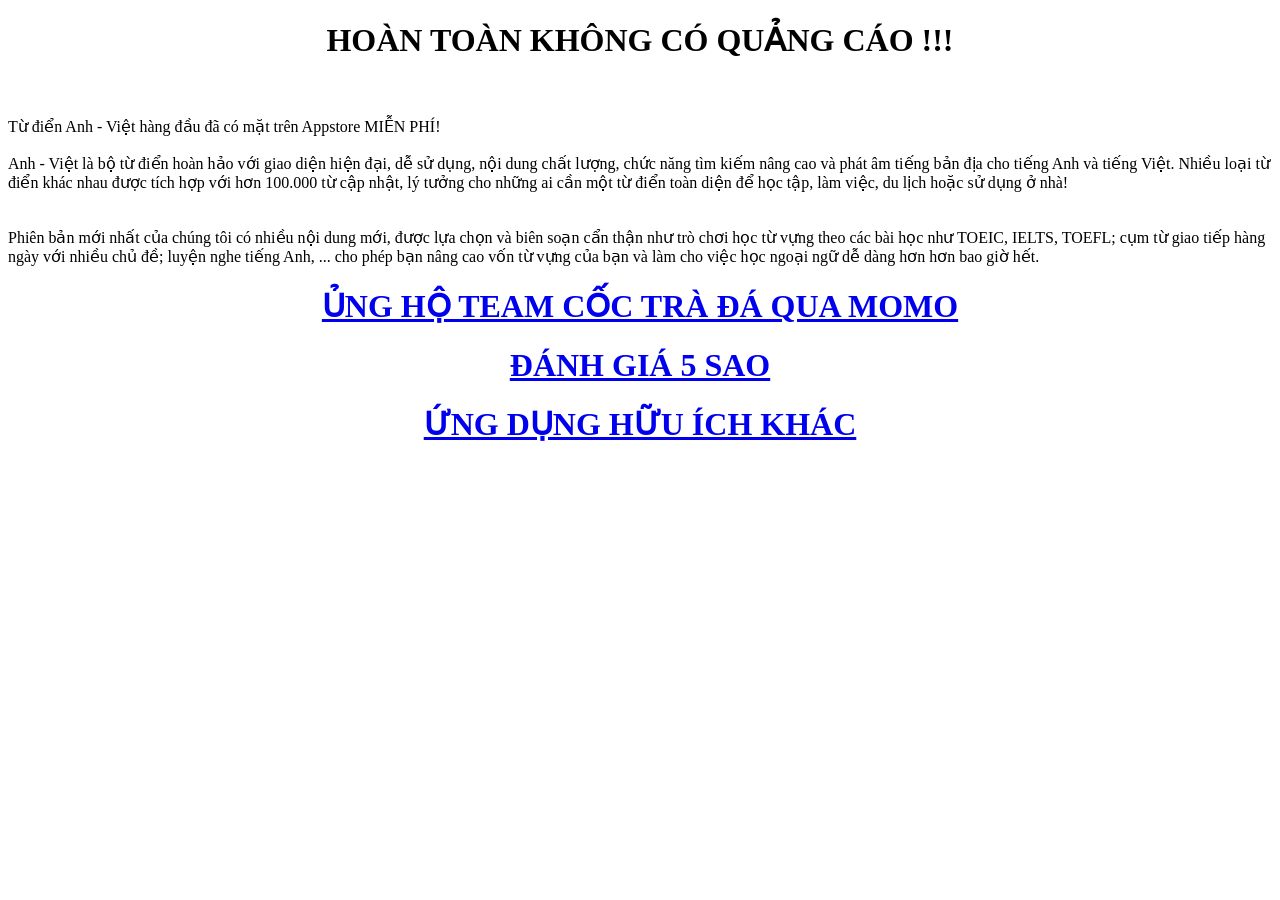
==== index.html @ 91b1c80a "Update index.html" ====
<!DOCTYPE html>
<html>
<head>
<style>
h1 {
  text-align: center;
}
</style>
</head>
<body>
<h1>HOÀN TOÀN KHÔNG CÓ QUẢNG CÁO !!!</h1><br/>
<br/>
Từ điển Anh - Việt hàng đầu đã có mặt trên Appstore MIỄN PHÍ!
<br/>
<br/>
Anh - Việt là bộ từ điển hoàn hảo với giao diện hiện đại, dễ sử dụng, nội dung chất lượng, chức năng tìm kiếm nâng cao và phát âm tiếng bản địa cho tiếng Anh và tiếng Việt. Nhiều loại từ điển khác nhau được tích hợp với hơn 100.000 từ cập nhật, lý tưởng cho những ai cần một từ điển toàn diện để học tập, làm việc, du lịch hoặc sử dụng ở nhà!
<br/>
<br/>
<br/>
Phiên bản mới nhất của chúng tôi có nhiều nội dung mới, được lựa chọn và biên soạn cẩn thận như trò chơi học từ vựng theo các bài học như TOEIC, IELTS, TOEFL; cụm từ giao tiếp hàng ngày với nhiều chủ đề; luyện nghe tiếng Anh, ... cho phép bạn nâng cao vốn từ vựng của bạn và làm cho việc học ngoại ngữ dễ dàng hơn hơn bao giờ hết.

<!-- <h1>ỦNG HỘ</h1> -->
<!-- <p>Ứng dụng mình làm phi lợi nhuận, hoàn toàn không gắn quảng cáo, nên nếu các bạn thấy ứng dụng hay hãy ủng hộ mình cốc trà đá qua MOMO hoặc đánh giá 5 sao cho ứng dụng nhé. Để mình có động lực làm các ứng dụng hay hơn để hỗ trợ cho việc học tập, nâng cao kiến thức cho người Việt nhé. 😘😘😘</p> -->

<h1><a href="https://me.momo.vn/PXIPT9sXiDu7udU2sKiEuX">ỦNG HỘ TEAM CỐC TRÀ ĐÁ QUA MOMO</a></h1>
<h1><a href="itms-apps://itunes.apple.com/app/id1471160658?action=write-review">ĐÁNH GIÁ 5 SAO</a></h1>
<h1><a href="itms-apps://itunes.apple.com/app/id1453840075">ỨNG DỤNG HỮU ÍCH KHÁC</a></h1>
<!-- <h1><a href="ads">ỦNG HỘ TEAM BẰNG CÁCH XEM QUẢNG CÁO</a></h1> -->

</body>
</html>
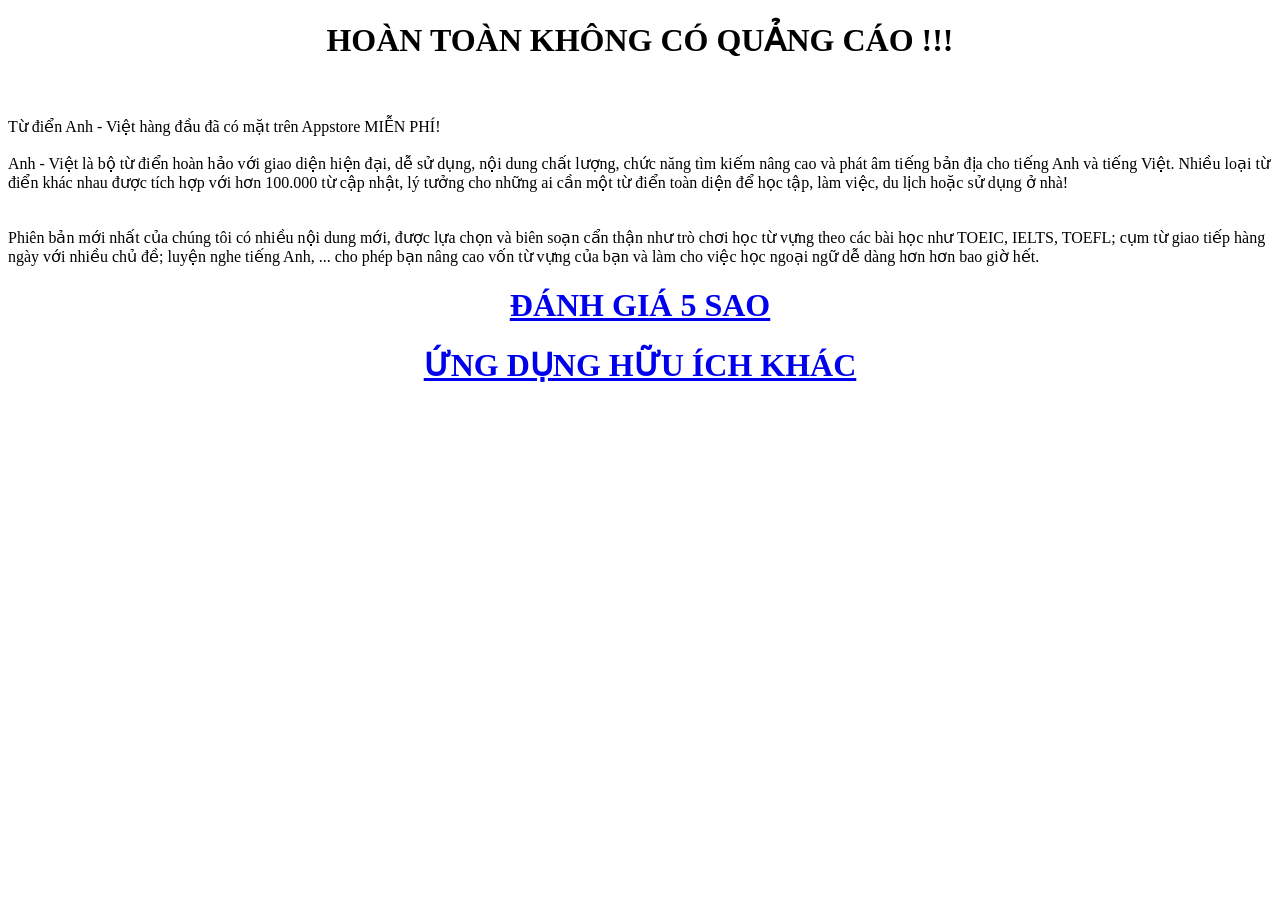
==== commit 70a676a1: "Update index.html" ====
--- a/index.html
+++ b/index.html
@@ -22,7 +22,7 @@
 <!-- <h1>ỦNG HỘ</h1> -->
 <!-- <p>Ứng dụng mình làm phi lợi nhuận, hoàn toàn không gắn quảng cáo, nên nếu các bạn thấy ứng dụng hay hãy ủng hộ mình cốc trà đá qua MOMO hoặc đánh giá 5 sao cho ứng dụng nhé. Để mình có động lực làm các ứng dụng hay hơn để hỗ trợ cho việc học tập, nâng cao kiến thức cho người Việt nhé. 😘😘😘</p> -->
 
-<h1><a href="https://me.momo.vn/PXIPT9sXiDu7udU2sKiEuX">ỦNG HỘ TEAM CỐC TRÀ ĐÁ QUA MOMO</a></h1>
+<!-- <h1><a href="https://me.momo.vn/PXIPT9sXiDu7udU2sKiEuX">ỦNG HỘ TEAM CỐC TRÀ ĐÁ QUA MOMO</a></h1> -->
 <h1><a href="itms-apps://itunes.apple.com/app/id1471160658?action=write-review">ĐÁNH GIÁ 5 SAO</a></h1>
 <h1><a href="itms-apps://itunes.apple.com/app/id1453840075">ỨNG DỤNG HỮU ÍCH KHÁC</a></h1>
 <!-- <h1><a href="ads">ỦNG HỘ TEAM BẰNG CÁCH XEM QUẢNG CÁO</a></h1> -->
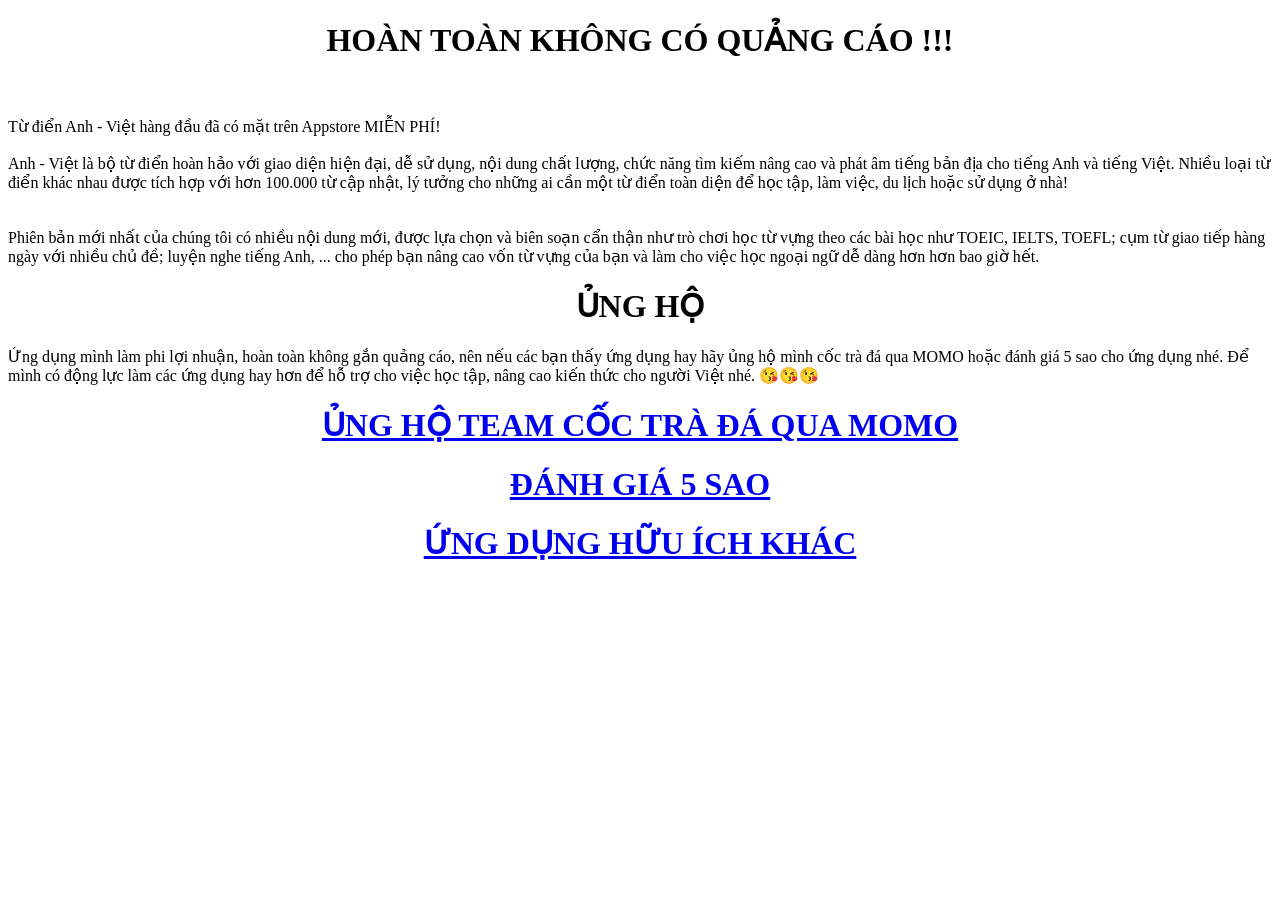
==== commit 217e281d: "Update index.html" ====
--- a/index.html
+++ b/index.html
@@ -19,10 +19,10 @@
 <br/>
 Phiên bản mới nhất của chúng tôi có nhiều nội dung mới, được lựa chọn và biên soạn cẩn thận như trò chơi học từ vựng theo các bài học như TOEIC, IELTS, TOEFL; cụm từ giao tiếp hàng ngày với nhiều chủ đề; luyện nghe tiếng Anh, ... cho phép bạn nâng cao vốn từ vựng của bạn và làm cho việc học ngoại ngữ dễ dàng hơn hơn bao giờ hết.
 
-<!-- <h1>ỦNG HỘ</h1> -->
-<!-- <p>Ứng dụng mình làm phi lợi nhuận, hoàn toàn không gắn quảng cáo, nên nếu các bạn thấy ứng dụng hay hãy ủng hộ mình cốc trà đá qua MOMO hoặc đánh giá 5 sao cho ứng dụng nhé. Để mình có động lực làm các ứng dụng hay hơn để hỗ trợ cho việc học tập, nâng cao kiến thức cho người Việt nhé. 😘😘😘</p> -->
+<h1>ỦNG HỘ</h1>
+<p>Ứng dụng mình làm phi lợi nhuận, hoàn toàn không gắn quảng cáo, nên nếu các bạn thấy ứng dụng hay hãy ủng hộ mình cốc trà đá qua MOMO hoặc đánh giá 5 sao cho ứng dụng nhé. Để mình có động lực làm các ứng dụng hay hơn để hỗ trợ cho việc học tập, nâng cao kiến thức cho người Việt nhé. 😘😘😘</p>
 
-<!-- <h1><a href="https://me.momo.vn/PXIPT9sXiDu7udU2sKiEuX">ỦNG HỘ TEAM CỐC TRÀ ĐÁ QUA MOMO</a></h1> -->
+<h1><a href="https://me.momo.vn/PXIPT9sXiDu7udU2sKiEuX">ỦNG HỘ TEAM CỐC TRÀ ĐÁ QUA MOMO</a></h1>
 <h1><a href="itms-apps://itunes.apple.com/app/id1471160658?action=write-review">ĐÁNH GIÁ 5 SAO</a></h1>
 <h1><a href="itms-apps://itunes.apple.com/app/id1453840075">ỨNG DỤNG HỮU ÍCH KHÁC</a></h1>
 <!-- <h1><a href="ads">ỦNG HỘ TEAM BẰNG CÁCH XEM QUẢNG CÁO</a></h1> -->
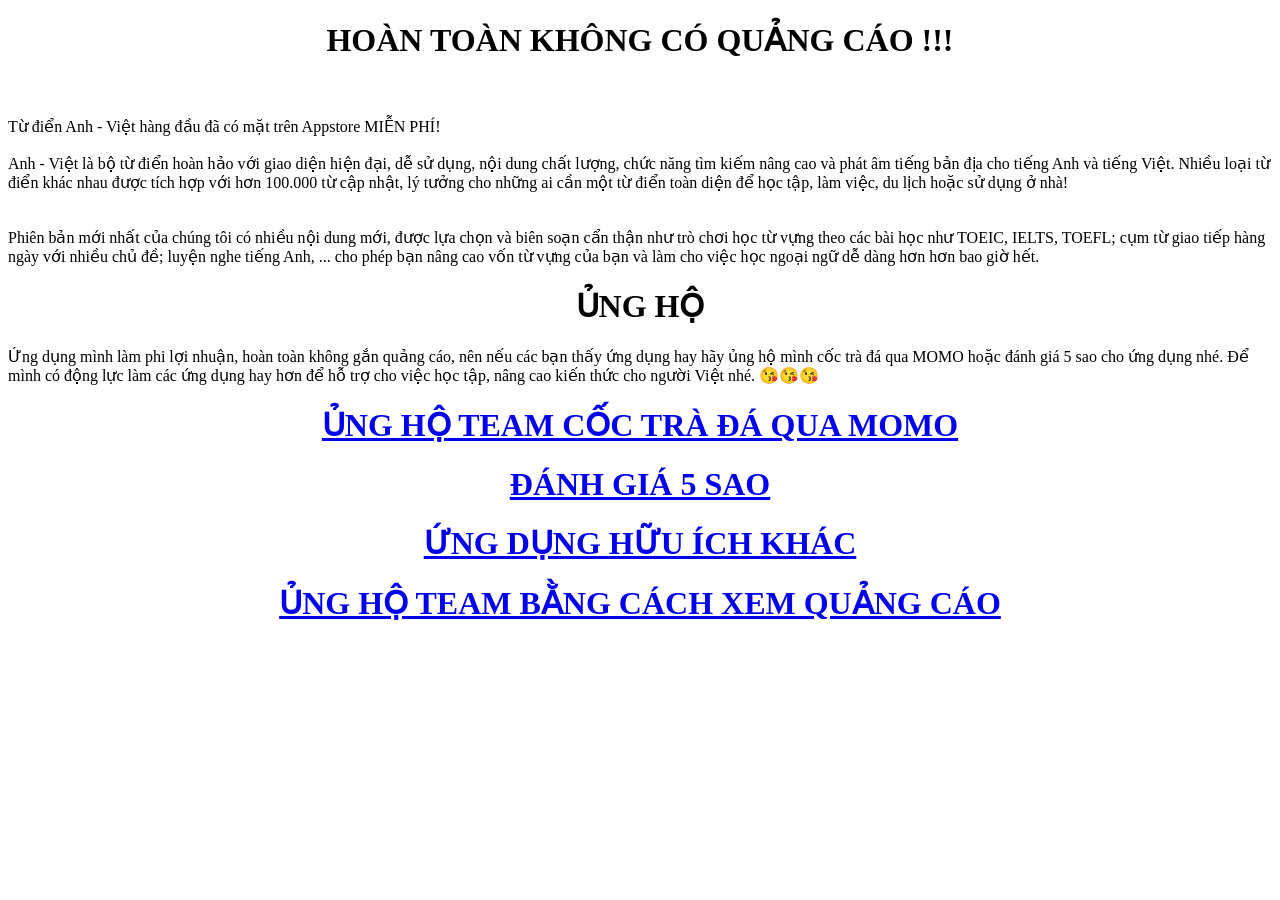
==== commit f55ae6c8: "Update index.html" ====
--- a/index.html
+++ b/index.html
@@ -25,7 +25,7 @@
 <h1><a href="https://me.momo.vn/PXIPT9sXiDu7udU2sKiEuX">ỦNG HỘ TEAM CỐC TRÀ ĐÁ QUA MOMO</a></h1>
 <h1><a href="itms-apps://itunes.apple.com/app/id1471160658?action=write-review">ĐÁNH GIÁ 5 SAO</a></h1>
 <h1><a href="itms-apps://itunes.apple.com/app/id1453840075">ỨNG DỤNG HỮU ÍCH KHÁC</a></h1>
-<!-- <h1><a href="ads">ỦNG HỘ TEAM BẰNG CÁCH XEM QUẢNG CÁO</a></h1> -->
+<h1><a href="ads">ỦNG HỘ TEAM BẰNG CÁCH XEM QUẢNG CÁO</a></h1>
 
 </body>
 </html>
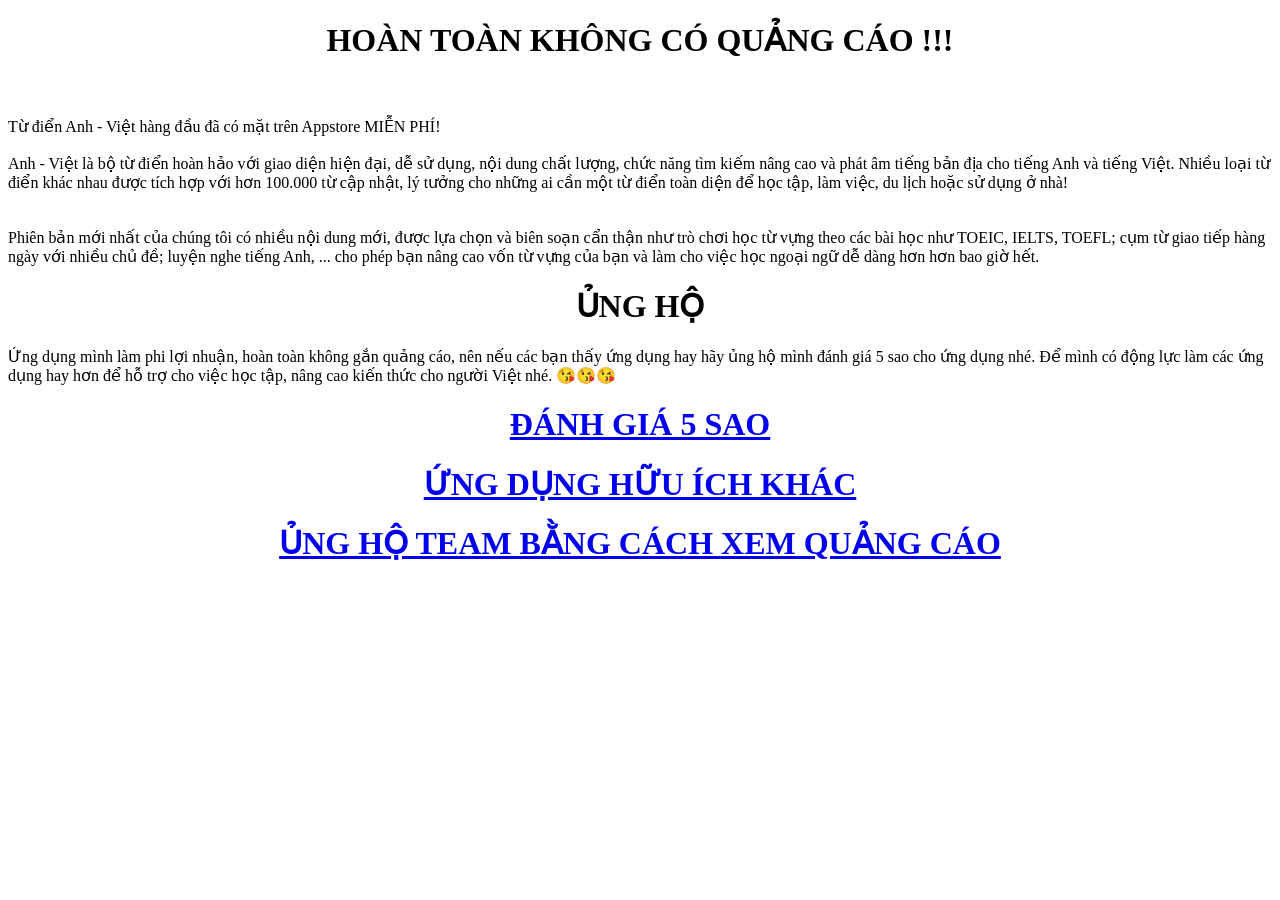
==== commit 1596303b: "Update index.html" ====
--- a/index.html
+++ b/index.html
@@ -20,9 +20,9 @@
 Phiên bản mới nhất của chúng tôi có nhiều nội dung mới, được lựa chọn và biên soạn cẩn thận như trò chơi học từ vựng theo các bài học như TOEIC, IELTS, TOEFL; cụm từ giao tiếp hàng ngày với nhiều chủ đề; luyện nghe tiếng Anh, ... cho phép bạn nâng cao vốn từ vựng của bạn và làm cho việc học ngoại ngữ dễ dàng hơn hơn bao giờ hết.
 
 <h1>ỦNG HỘ</h1>
-<p>Ứng dụng mình làm phi lợi nhuận, hoàn toàn không gắn quảng cáo, nên nếu các bạn thấy ứng dụng hay hãy ủng hộ mình cốc trà đá qua MOMO hoặc đánh giá 5 sao cho ứng dụng nhé. Để mình có động lực làm các ứng dụng hay hơn để hỗ trợ cho việc học tập, nâng cao kiến thức cho người Việt nhé. 😘😘😘</p>
+<p>Ứng dụng mình làm phi lợi nhuận, hoàn toàn không gắn quảng cáo, nên nếu các bạn thấy ứng dụng hay hãy ủng hộ mình đánh giá 5 sao cho ứng dụng nhé. Để mình có động lực làm các ứng dụng hay hơn để hỗ trợ cho việc học tập, nâng cao kiến thức cho người Việt nhé. 😘😘😘</p>
 
-<h1><a href="https://me.momo.vn/PXIPT9sXiDu7udU2sKiEuX">ỦNG HỘ TEAM CỐC TRÀ ĐÁ QUA MOMO</a></h1>
+<!-- <h1><a href="https://me.momo.vn/PXIPT9sXiDu7udU2sKiEuX">ỦNG HỘ TEAM CỐC TRÀ ĐÁ QUA MOMO</a></h1> -->
 <h1><a href="itms-apps://itunes.apple.com/app/id1471160658?action=write-review">ĐÁNH GIÁ 5 SAO</a></h1>
 <h1><a href="itms-apps://itunes.apple.com/app/id1453840075">ỨNG DỤNG HỮU ÍCH KHÁC</a></h1>
 <h1><a href="ads">ỦNG HỘ TEAM BẰNG CÁCH XEM QUẢNG CÁO</a></h1>
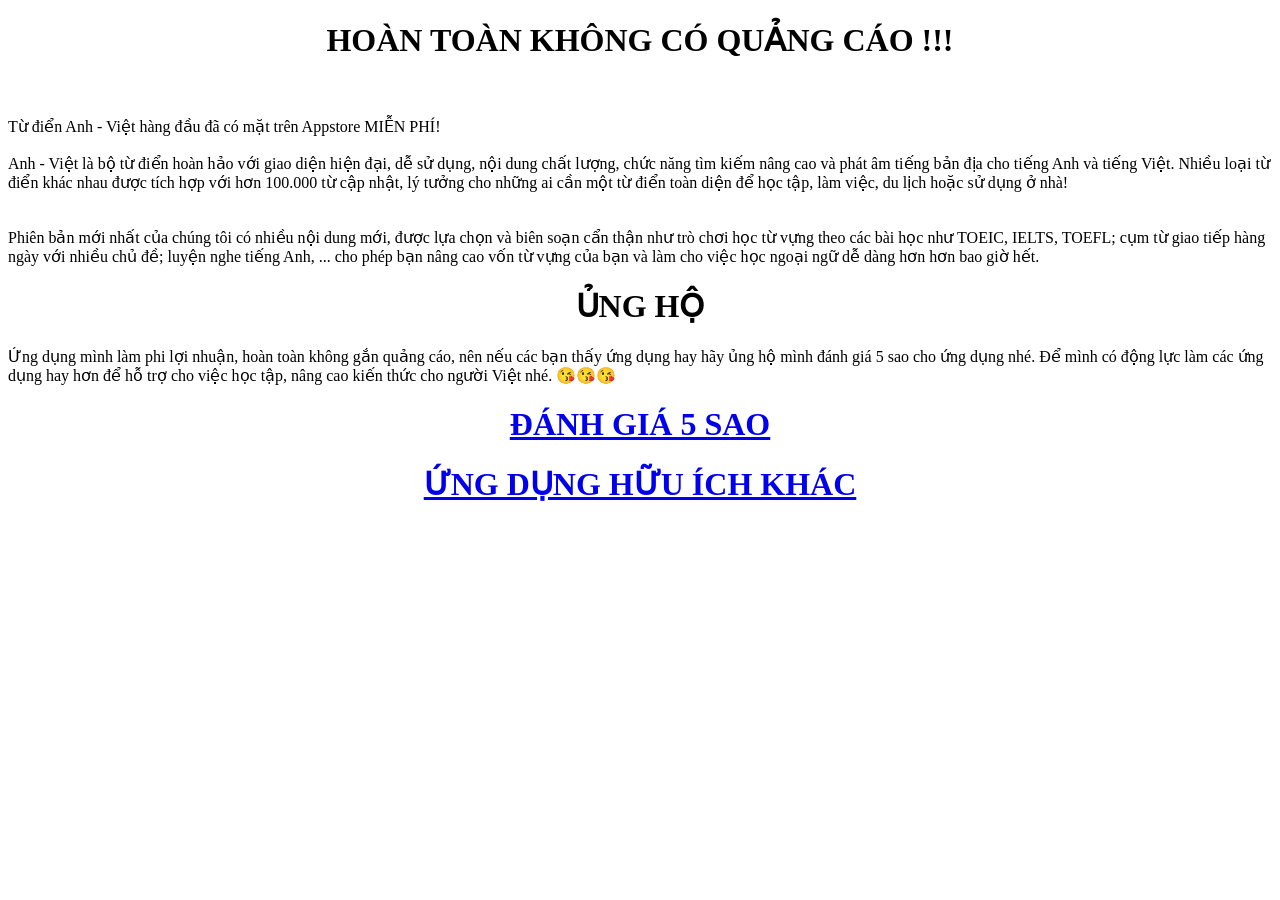
==== commit f2c28b00: "Comment out ads support link in index.html Comment out the support link for watching ads." ====
--- a/index.html
+++ b/index.html
@@ -25,7 +25,7 @@
 <!-- <h1><a href="https://me.momo.vn/PXIPT9sXiDu7udU2sKiEuX">ỦNG HỘ TEAM CỐC TRÀ ĐÁ QUA MOMO</a></h1> -->
 <h1><a href="itms-apps://itunes.apple.com/app/id1471160658?action=write-review">ĐÁNH GIÁ 5 SAO</a></h1>
 <h1><a href="itms-apps://itunes.apple.com/app/id1453840075">ỨNG DỤNG HỮU ÍCH KHÁC</a></h1>
-<h1><a href="ads">ỦNG HỘ TEAM BẰNG CÁCH XEM QUẢNG CÁO</a></h1>
+<!-- <h1><a href="ads">ỦNG HỘ TEAM BẰNG CÁCH XEM QUẢNG CÁO</a></h1> -->
 
 </body>
 </html>
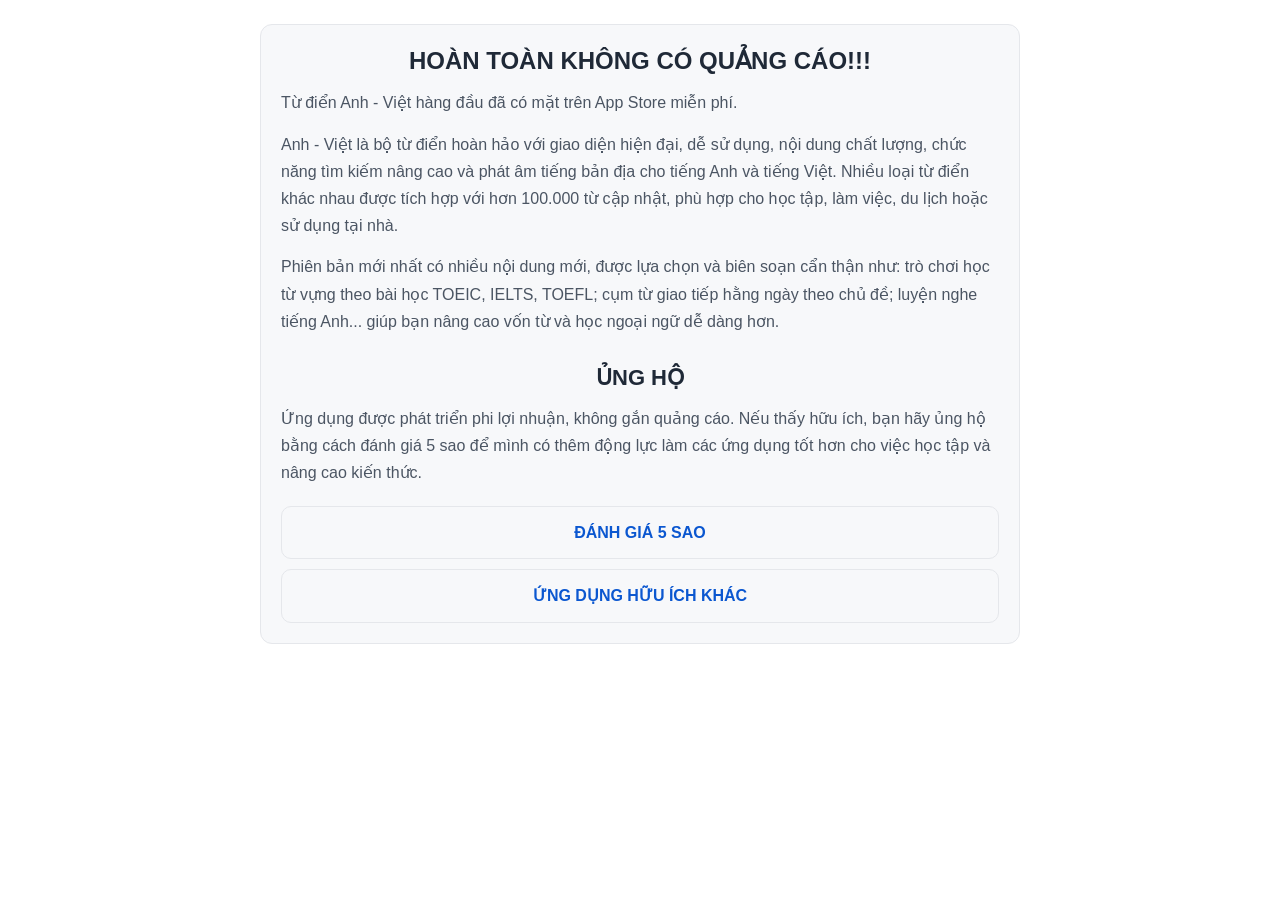
==== commit 48afd9cb: "Refactor index.html with new layout and styles Updated the HTML structure and styles for better layo" ====
--- a/index.html
+++ b/index.html
@@ -1,31 +1,123 @@
-<!DOCTYPE html>
-<html>
+<!doctype html>
+<html lang="vi">
 <head>
-<style>
-h1 {
-  text-align: center;
-}
-</style>
+  <meta charset="utf-8" />
+  <meta name="viewport" content="width=device-width, initial-scale=1" />
+  <meta name="color-scheme" content="light dark" />
+  <title>FCard Donate</title>
+  <style>
+    :root {
+      --bg: #ffffff;
+      --surface: #f7f8fa;
+      --text: #1f2937;
+      --text-secondary: #4b5563;
+      --link: #0b57d0;
+      --border: #e5e7eb;
+    }
+
+    @media (prefers-color-scheme: dark) {
+      :root {
+        --bg: #0f1115;
+        --surface: #151922;
+        --text: #e6eaf2;
+        --text-secondary: #b2bac6;
+        --link: #8ab4f8;
+        --border: #232936;
+      }
+    }
+
+    * { box-sizing: border-box; }
+
+    body {
+      margin: 0;
+      padding: 24px 16px 40px;
+      background: var(--bg);
+      color: var(--text);
+      font: 16px/1.7 -apple-system, BlinkMacSystemFont, "Segoe UI", Roboto, Helvetica, Arial, sans-serif;
+    }
+
+    .container {
+      max-width: 760px;
+      margin: 0 auto;
+      background: var(--surface);
+      border: 1px solid var(--border);
+      border-radius: 12px;
+      padding: 20px;
+    }
+
+    h1 {
+      margin: 0 0 12px;
+      text-align: center;
+      font-size: 24px;
+      line-height: 1.35;
+    }
+
+    h2 {
+      margin: 28px 0 12px;
+      text-align: center;
+      font-size: 22px;
+      line-height: 1.35;
+    }
+
+    p {
+      margin: 0 0 14px;
+      color: var(--text-secondary);
+    }
+
+    .actions {
+      margin-top: 20px;
+      display: grid;
+      gap: 10px;
+    }
+
+    .action-link {
+      display: block;
+      text-align: center;
+      text-decoration: none;
+      color: var(--link);
+      border: 1px solid var(--border);
+      border-radius: 10px;
+      padding: 12px 10px;
+      font-weight: 700;
+      background: transparent;
+    }
+
+    .action-link:active {
+      transform: scale(0.99);
+    }
+  </style>
 </head>
 <body>
-<h1>HOÀN TOÀN KHÔNG CÓ QUẢNG CÁO !!!</h1><br/>
-<br/>
-Từ điển Anh - Việt hàng đầu đã có mặt trên Appstore MIỄN PHÍ!
-<br/>
-<br/>
-Anh - Việt là bộ từ điển hoàn hảo với giao diện hiện đại, dễ sử dụng, nội dung chất lượng, chức năng tìm kiếm nâng cao và phát âm tiếng bản địa cho tiếng Anh và tiếng Việt. Nhiều loại từ điển khác nhau được tích hợp với hơn 100.000 từ cập nhật, lý tưởng cho những ai cần một từ điển toàn diện để học tập, làm việc, du lịch hoặc sử dụng ở nhà!
-<br/>
-<br/>
-<br/>
-Phiên bản mới nhất của chúng tôi có nhiều nội dung mới, được lựa chọn và biên soạn cẩn thận như trò chơi học từ vựng theo các bài học như TOEIC, IELTS, TOEFL; cụm từ giao tiếp hàng ngày với nhiều chủ đề; luyện nghe tiếng Anh, ... cho phép bạn nâng cao vốn từ vựng của bạn và làm cho việc học ngoại ngữ dễ dàng hơn hơn bao giờ hết.
+  <main class="container">
+    <h1>HOÀN TOÀN KHÔNG CÓ QUẢNG CÁO!!!</h1>
 
-<h1>ỦNG HỘ</h1>
-<p>Ứng dụng mình làm phi lợi nhuận, hoàn toàn không gắn quảng cáo, nên nếu các bạn thấy ứng dụng hay hãy ủng hộ mình đánh giá 5 sao cho ứng dụng nhé. Để mình có động lực làm các ứng dụng hay hơn để hỗ trợ cho việc học tập, nâng cao kiến thức cho người Việt nhé. 😘😘😘</p>
+    <p>Từ điển Anh - Việt hàng đầu đã có mặt trên App Store miễn phí.</p>
 
-<!-- <h1><a href="https://me.momo.vn/PXIPT9sXiDu7udU2sKiEuX">ỦNG HỘ TEAM CỐC TRÀ ĐÁ QUA MOMO</a></h1> -->
-<h1><a href="itms-apps://itunes.apple.com/app/id1471160658?action=write-review">ĐÁNH GIÁ 5 SAO</a></h1>
-<h1><a href="itms-apps://itunes.apple.com/app/id1453840075">ỨNG DỤNG HỮU ÍCH KHÁC</a></h1>
-<!-- <h1><a href="ads">ỦNG HỘ TEAM BẰNG CÁCH XEM QUẢNG CÁO</a></h1> -->
+    <p>
+      Anh - Việt là bộ từ điển hoàn hảo với giao diện hiện đại, dễ sử dụng, nội dung chất lượng,
+      chức năng tìm kiếm nâng cao và phát âm tiếng bản địa cho tiếng Anh và tiếng Việt.
+      Nhiều loại từ điển khác nhau được tích hợp với hơn 100.000 từ cập nhật,
+      phù hợp cho học tập, làm việc, du lịch hoặc sử dụng tại nhà.
+    </p>
 
+    <p>
+      Phiên bản mới nhất có nhiều nội dung mới, được lựa chọn và biên soạn cẩn thận như:
+      trò chơi học từ vựng theo bài học TOEIC, IELTS, TOEFL;
+      cụm từ giao tiếp hằng ngày theo chủ đề; luyện nghe tiếng Anh...
+      giúp bạn nâng cao vốn từ và học ngoại ngữ dễ dàng hơn.
+    </p>
+
+    <h2>ỦNG HỘ</h2>
+    <p>
+      Ứng dụng được phát triển phi lợi nhuận, không gắn quảng cáo.
+      Nếu thấy hữu ích, bạn hãy ủng hộ bằng cách đánh giá 5 sao để mình có thêm động lực
+      làm các ứng dụng tốt hơn cho việc học tập và nâng cao kiến thức.
+    </p>
+
+    <div class="actions">
+      <a class="action-link" href="itms-apps://itunes.apple.com/app/id1471160658?action=write-review">ĐÁNH GIÁ 5 SAO</a>
+      <a class="action-link" href="itms-apps://itunes.apple.com/app/id1453840075">ỨNG DỤNG HỮU ÍCH KHÁC</a>
+    </div>
+  </main>
 </body>
 </html>
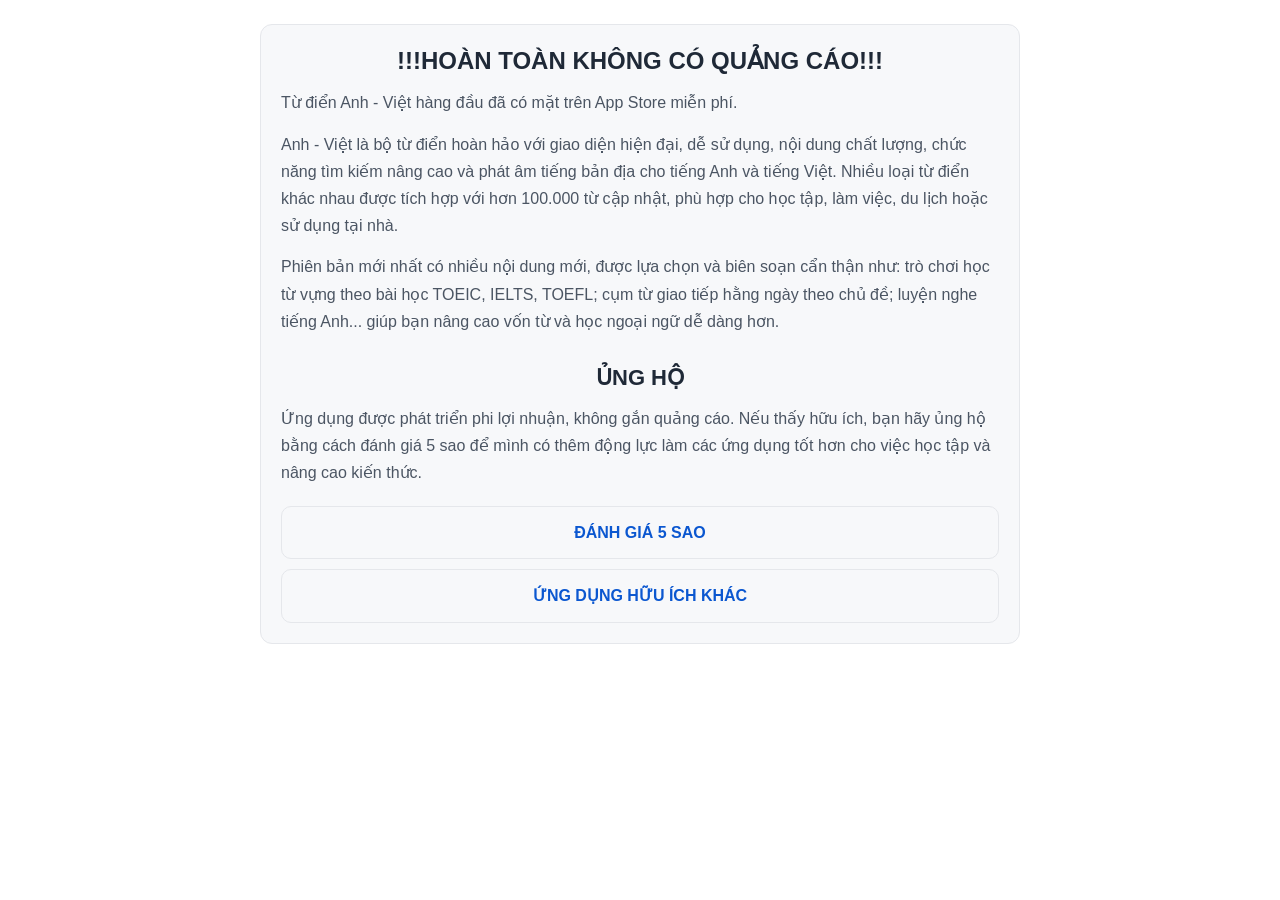
==== commit 265bb864: "Update header text in index.html" ====
--- a/index.html
+++ b/index.html
@@ -89,7 +89,7 @@
 </head>
 <body>
   <main class="container">
-    <h1>HOÀN TOÀN KHÔNG CÓ QUẢNG CÁO!!!</h1>
+    <h1>!!!HOÀN TOÀN KHÔNG CÓ QUẢNG CÁO!!!</h1>
 
     <p>Từ điển Anh - Việt hàng đầu đã có mặt trên App Store miễn phí.</p>
 
